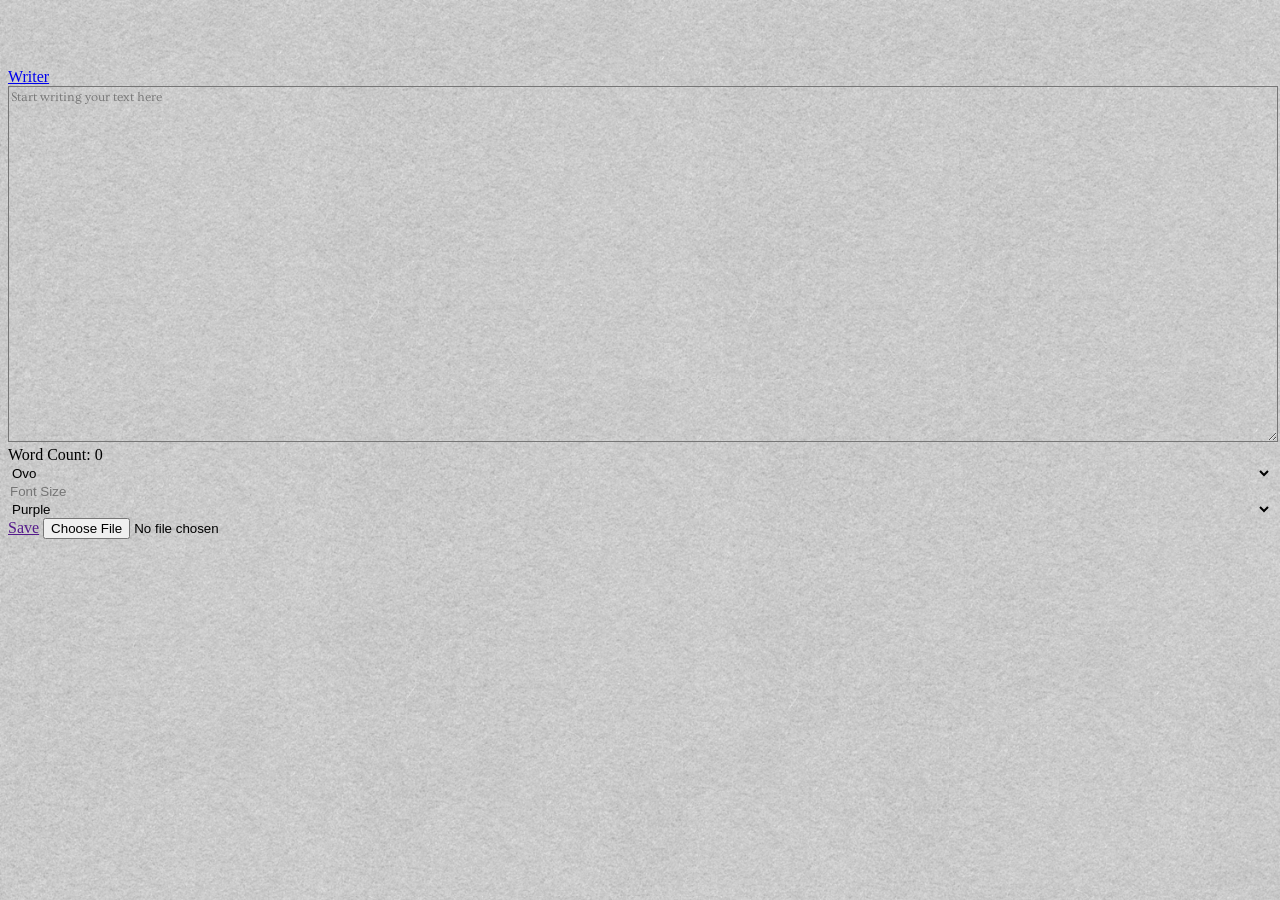
==== index.html @ 146314c7 "Phase 1: make the original app runnable again - Rename template.html to index.html - Load Bootstrap " ====
<!DOCTYPE html>
<!-- saved from url=(0066)http://twitter.github.com/bootstrap/examples/starter-template.html -->
<html lang="en"><head><meta http-equiv="Content-Type" content="text/html; charset=UTF-8">
    <meta charset="utf-8">
    <title>Writer App</title>
    <meta name="viewport" content="width=device-width, initial-scale=1.0">
    <meta name="description" content="">
    <meta name="author" content="">

    <!-- Le styles -->
    <link href="https://fonts.googleapis.com/css?family=Ovo|Muli|Karla|Lusitana" rel="stylesheet" type="text/css">
    <link href="css/bootstrap.min.css" rel="stylesheet">
    <link href="extra.css" rel="stylesheet">
    <style>
      body {
        padding-top: 60px; /* 60px to make the container go all the way to the bottom of the topbar */
      }
    </style>
    <link href="css/bootstrap-responsive.min.css" rel="stylesheet">

    <!-- Le fav and touch icons -->
    <link rel="shortcut icon" href="hidiousfavicon.ico">
  </head>

  <body class="background-felt">

    <div class="navbar navbar-fixed-top">
      <div class="navbar-inner">
        <div class="container">
          <a class="btn btn-navbar" data-toggle="collapse" data-target=".nav-collapse">
            <span class="icon-bar"></span>
            <span class="icon-bar"></span>
            <span class="icon-bar"></span>
          </a>
          <a class="brand" href="#">Writer</a>
        </div>
      </div>
    </div>

    <div class="container-fluid">
      <div class="row-fluid">
        <div class="span10">
            <textarea id="editor" class="font-ovo" placeholder="Start writing your text here"></textarea>
            <div>Word Count: <span id="word-count">0</span>
            </div>
        </div>
        <div class="span2">
            <form class="form" onsubmit="return false;">
                <select id="font-select" class="form-element" name="fonts">
                <option class="font-ovo" value="ovo">Ovo</option>
                <option class="font-muli" value="muli">Muli</option>
                <option class="font-karla" value="karla">Karla</option>
                <option class="font-lusatania" value="lusatania">Lusitana</option>
                </select>
                <input id="font-size" class="form-element" type="text" placeholder="Font Size">
                <select id="background-select" class="form-element" name="backgrounds">
                <option class="background-purple" value="purple">Purple</option>
                <option class="background-process" value="process">Process</option>
                <option class="background-felt" value="felt">Felt</option>
                </select>
                <!--<select id="music-select" class="form-element" name="music">
                <option class="music-one" value="one">Music1</option>
                <option class="music-two" value="two">Music2</option>
                </select>
                <audio controls>
                <source src="canton_Benbient-160.mp3" />
                </audio>-->
                <a id="save-button" class="btn" href="" download="MyAmbiWriterFile.txt">Save</a>
                <input type="file" id="files" name="files" onchange="loadFile(this)"/>
            </form>
        </div> <!-- /span2 -->
      </div> <!--/row -->

    </div> <!-- /container -->



    <!-- Le javascript
    ================================================== -->
    <!-- Placed at the end of the document so the pages load faster -->
    <script src="jquery-1.7.2.min.js"></script>
    <script src="js/bootstrap.min.js"></script>
    <script src="editor.js"></script>

  

</body></html>
---- extra.css ----
body {
    background-size: 100%;
    background-attachment:fixed;
}

#editor {
    resize:both;
    width:100%;
    height:350px;
    background: none;
}

.form-element {
    width:100%;
    border: none;
    background: none;
}


/** Font Families ***********************************************************/
/****************************************************************************/

.font-ovo {
    font-family: 'Ovo', serif;
}

.font-muli {
    font-family: 'Muli', sans-serif;
}

.font-karla {
    font-family: 'Karla', sans-serif;
}

.font-lusatania {
    font-family: 'Lusitana', serif;
}

/** Background Images *******************************************************/
/****************************************************************************/

.background-process {
    /* The original Flickr-hosted image is gone; a gradient stands in for it. */
    background-image:linear-gradient(135deg, #2c3e50, #4b6584, #778ca3);
}
.background-purple {
    background-image:url('purple_abstract.jpg');
}   
.background-felt {
    background-image:url('felt.png');
}
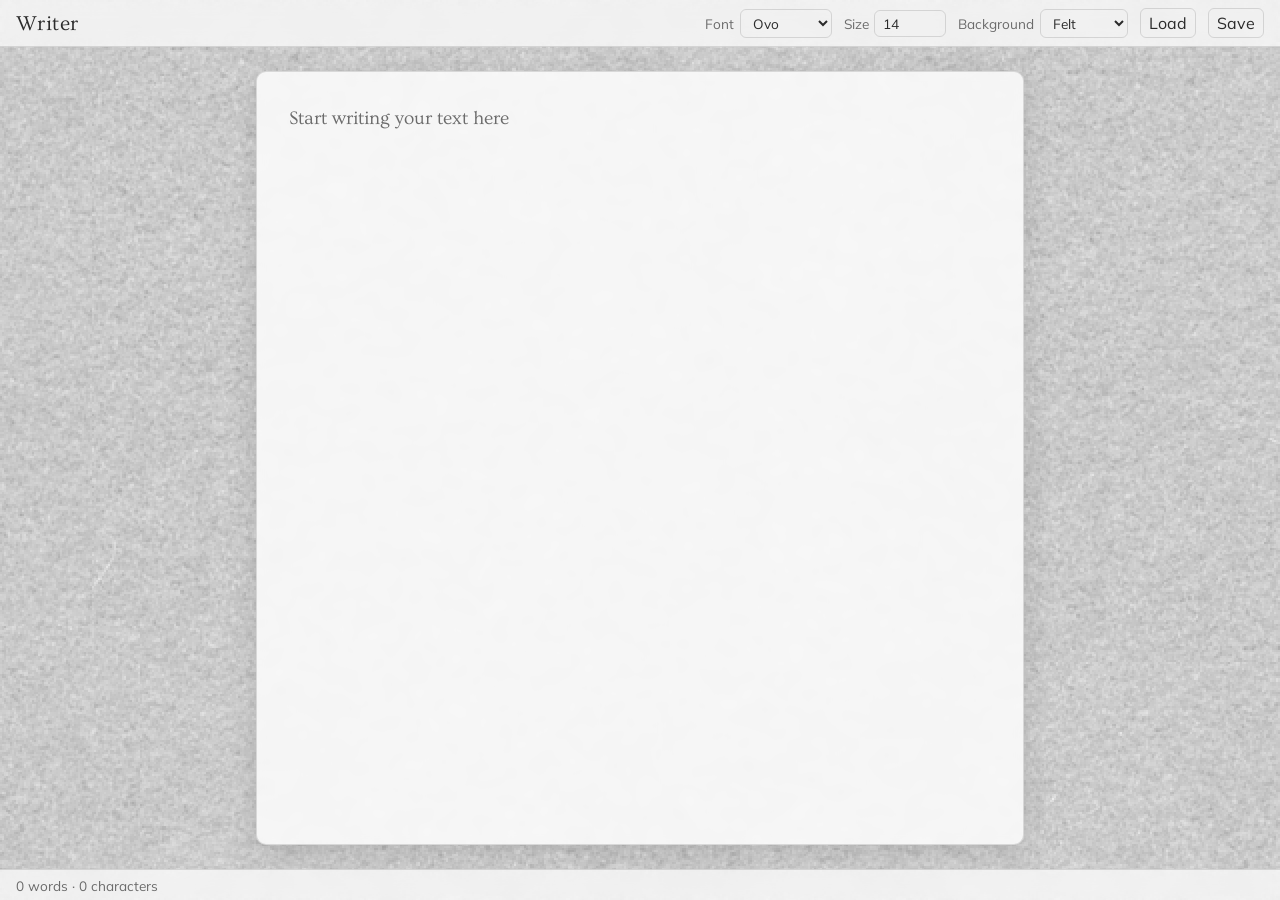
==== commit f779ab96: "Phase 2: dependency-free rewrite with autosave Rewrite the app as three small files (index.html, sty" ====
--- a/index.html
+++ b/index.html
@@ -1,87 +1,60 @@
 <!DOCTYPE html>
-<!-- saved from url=(0066)http://twitter.github.com/bootstrap/examples/starter-template.html -->
-<html lang="en"><head><meta http-equiv="Content-Type" content="text/html; charset=UTF-8">
+<html lang="en">
+<head>
     <meta charset="utf-8">
-    <title>Writer App</title>
+    <title>Writer</title>
     <meta name="viewport" content="width=device-width, initial-scale=1.0">
-    <meta name="description" content="">
-    <meta name="author" content="">
+    <meta name="description" content="A minimalist, distraction-free writing app that runs entirely in your browser.">
+    <link rel="icon" href="data:image/svg+xml,<svg xmlns=%22http://www.w3.org/2000/svg%22 viewBox=%220 0 100 100%22><text y=%22.9em%22 font-size=%2290%22>✒️</text></svg>">
+    <link rel="preconnect" href="https://fonts.googleapis.com">
+    <link rel="preconnect" href="https://fonts.gstatic.com" crossorigin>
+    <link href="https://fonts.googleapis.com/css?family=Ovo|Muli|Karla|Lusitana&display=swap" rel="stylesheet">
+    <link href="style.css" rel="stylesheet">
+</head>
 
-    <!-- Le styles -->
-    <link href="https://fonts.googleapis.com/css?family=Ovo|Muli|Karla|Lusitana" rel="stylesheet" type="text/css">
-    <link href="css/bootstrap.min.css" rel="stylesheet">
-    <link href="extra.css" rel="stylesheet">
-    <style>
-      body {
-        padding-top: 60px; /* 60px to make the container go all the way to the bottom of the topbar */
-      }
-    </style>
-    <link href="css/bootstrap-responsive.min.css" rel="stylesheet">
+<body class="theme-felt">
 
-    <!-- Le fav and touch icons -->
-    <link rel="shortcut icon" href="hidiousfavicon.ico">
-  </head>
+    <header class="toolbar">
+        <span class="brand">Writer</span>
+        <div class="controls">
+            <label>
+                <span class="control-label">Font</span>
+                <select id="font-select">
+                    <option value="ovo" selected>Ovo</option>
+                    <option value="muli">Muli</option>
+                    <option value="karla">Karla</option>
+                    <option value="lusitana">Lusitana</option>
+                </select>
+            </label>
+            <label>
+                <span class="control-label">Size</span>
+                <input id="font-size" type="number" min="10" max="48" step="1" value="14">
+            </label>
+            <label>
+                <span class="control-label">Background</span>
+                <select id="background-select">
+                    <option value="felt" selected>Felt</option>
+                    <option value="purple">Purple</option>
+                    <option value="process">Process</option>
+                    <option value="plain">Plain</option>
+                </select>
+            </label>
+            <button id="load-button" type="button" title="Load a text file">Load</button>
+            <button id="save-button" type="button" title="Save as a text file (Ctrl+S)">Save</button>
+            <input type="file" id="file-input" accept=".txt,.md,text/*" hidden>
+        </div>
+    </header>
 
-  <body class="background-felt">
+    <main class="sheet">
+        <textarea id="editor" class="font-ovo" placeholder="Start writing your text here" autofocus spellcheck="true"></textarea>
+    </main>
 
-    <div class="navbar navbar-fixed-top">
-      <div class="navbar-inner">
-        <div class="container">
-          <a class="btn btn-navbar" data-toggle="collapse" data-target=".nav-collapse">
-            <span class="icon-bar"></span>
-            <span class="icon-bar"></span>
-            <span class="icon-bar"></span>
-          </a>
-          <a class="brand" href="#">Writer</a>
-        </div>
-      </div>
-    </div>
+    <footer class="statusbar">
+        <span><span id="word-count">0</span> words · <span id="char-count">0</span> characters</span>
+        <span id="autosave-status" aria-live="polite"></span>
+    </footer>
 
-    <div class="container-fluid">
-      <div class="row-fluid">
-        <div class="span10">
-            <textarea id="editor" class="font-ovo" placeholder="Start writing your text here"></textarea>
-            <div>Word Count: <span id="word-count">0</span>
-            </div>
-        </div>
-        <div class="span2">
-            <form class="form" onsubmit="return false;">
-                <select id="font-select" class="form-element" name="fonts">
-                <option class="font-ovo" value="ovo">Ovo</option>
-                <option class="font-muli" value="muli">Muli</option>
-                <option class="font-karla" value="karla">Karla</option>
-                <option class="font-lusatania" value="lusatania">Lusitana</option>
-                </select>
-                <input id="font-size" class="form-element" type="text" placeholder="Font Size">
-                <select id="background-select" class="form-element" name="backgrounds">
-                <option class="background-purple" value="purple">Purple</option>
-                <option class="background-process" value="process">Process</option>
-                <option class="background-felt" value="felt">Felt</option>
-                </select>
-                <!--<select id="music-select" class="form-element" name="music">
-                <option class="music-one" value="one">Music1</option>
-                <option class="music-two" value="two">Music2</option>
-                </select>
-                <audio controls>
-                <source src="canton_Benbient-160.mp3" />
-                </audio>-->
-                <a id="save-button" class="btn" href="" download="MyAmbiWriterFile.txt">Save</a>
-                <input type="file" id="files" name="files" onchange="loadFile(this)"/>
-            </form>
-        </div> <!-- /span2 -->
-      </div> <!--/row -->
-
-    </div> <!-- /container -->
-
-
-
-    <!-- Le javascript
-    ================================================== -->
-    <!-- Placed at the end of the document so the pages load faster -->
-    <script src="jquery-1.7.2.min.js"></script>
-    <script src="js/bootstrap.min.js"></script>
     <script src="editor.js"></script>
 
-  
-
-</body></html>
+</body>
+</html>
--- a/style.css
+++ b/style.css
@@ -0,0 +1,179 @@
+:root {
+    --text: #2b2b2b;
+    --muted: #6b6b6b;
+    --sheet-bg: rgba(255, 255, 255, 0.82);
+    --bar-bg: rgba(255, 255, 255, 0.72);
+    --border: rgba(0, 0, 0, 0.12);
+    --accent: #5b5ea6;
+    --plain-bg: #f4f1ea;
+}
+
+@media (prefers-color-scheme: dark) {
+    :root {
+        --text: #e8e6e3;
+        --muted: #a5a29d;
+        --sheet-bg: rgba(24, 24, 28, 0.82);
+        --bar-bg: rgba(24, 24, 28, 0.72);
+        --border: rgba(255, 255, 255, 0.15);
+        --accent: #9b9ee0;
+        --plain-bg: #1d1d21;
+    }
+}
+
+* {
+    box-sizing: border-box;
+}
+
+body {
+    margin: 0;
+    min-height: 100vh;
+    display: flex;
+    flex-direction: column;
+    color: var(--text);
+    font-family: 'Muli', system-ui, sans-serif;
+    background-size: cover;
+    background-attachment: fixed;
+    background-position: center;
+}
+
+/** Backgrounds **************************************************************/
+
+.theme-felt {
+    background-image: url('felt.png');
+    background-size: auto;
+}
+
+.theme-purple {
+    background-image: url('purple_abstract.jpg');
+}
+
+/* The original "Process" photo was hotlinked from Flickr and is long gone;
+   this gradient stands in for it. */
+.theme-process {
+    background-image: linear-gradient(135deg, #2c3e50, #4b6584, #778ca3);
+}
+
+.theme-plain {
+    background-image: none;
+    background-color: var(--plain-bg);
+}
+
+/** Toolbar ******************************************************************/
+
+.toolbar {
+    display: flex;
+    align-items: center;
+    gap: 1rem;
+    flex-wrap: wrap;
+    padding: 0.5rem 1rem;
+    background: var(--bar-bg);
+    backdrop-filter: blur(8px);
+    border-bottom: 1px solid var(--border);
+}
+
+.brand {
+    font-family: 'Ovo', serif;
+    font-size: 1.3rem;
+    letter-spacing: 0.02em;
+}
+
+.controls {
+    display: flex;
+    align-items: center;
+    gap: 0.75rem;
+    flex-wrap: wrap;
+    margin-left: auto;
+}
+
+.controls label {
+    display: flex;
+    align-items: center;
+    gap: 0.35rem;
+    font-size: 0.85rem;
+    color: var(--muted);
+}
+
+.controls select,
+.controls input,
+.controls button {
+    font: inherit;
+    color: var(--text);
+    background: transparent;
+    border: 1px solid var(--border);
+    border-radius: 6px;
+    padding: 0.25rem 0.5rem;
+}
+
+.controls select option {
+    color: initial;
+    background: initial;
+}
+
+.controls input[type="number"] {
+    width: 4.5rem;
+}
+
+.controls button {
+    cursor: pointer;
+}
+
+.controls button:hover {
+    border-color: var(--accent);
+    color: var(--accent);
+}
+
+/** Editor *******************************************************************/
+
+.sheet {
+    flex: 1;
+    display: flex;
+    width: min(48rem, 100% - 2rem);
+    margin: 1.5rem auto;
+    background: var(--sheet-bg);
+    backdrop-filter: blur(4px);
+    border: 1px solid var(--border);
+    border-radius: 10px;
+    box-shadow: 0 8px 30px rgba(0, 0, 0, 0.12);
+}
+
+#editor {
+    flex: 1;
+    width: 100%;
+    padding: 2rem;
+    border: none;
+    resize: none;
+    background: none;
+    color: var(--text);
+    font-size: 14pt;
+    line-height: 1.6;
+    border-radius: 10px;
+}
+
+#editor:focus {
+    outline: none;
+}
+
+#editor::placeholder {
+    color: var(--muted);
+}
+
+/** Fonts ********************************************************************/
+
+.font-ovo      { font-family: 'Ovo', serif; }
+.font-muli     { font-family: 'Muli', sans-serif; }
+.font-karla    { font-family: 'Karla', sans-serif; }
+.font-lusitana { font-family: 'Lusitana', serif; }
+
+/** Status bar ***************************************************************/
+
+.statusbar {
+    display: flex;
+    justify-content: space-between;
+    gap: 1rem;
+    padding: 0.4rem 1rem;
+    font-size: 0.85rem;
+    color: var(--muted);
+    background: var(--bar-bg);
+    backdrop-filter: blur(8px);
+    border-top: 1px solid var(--border);
+}
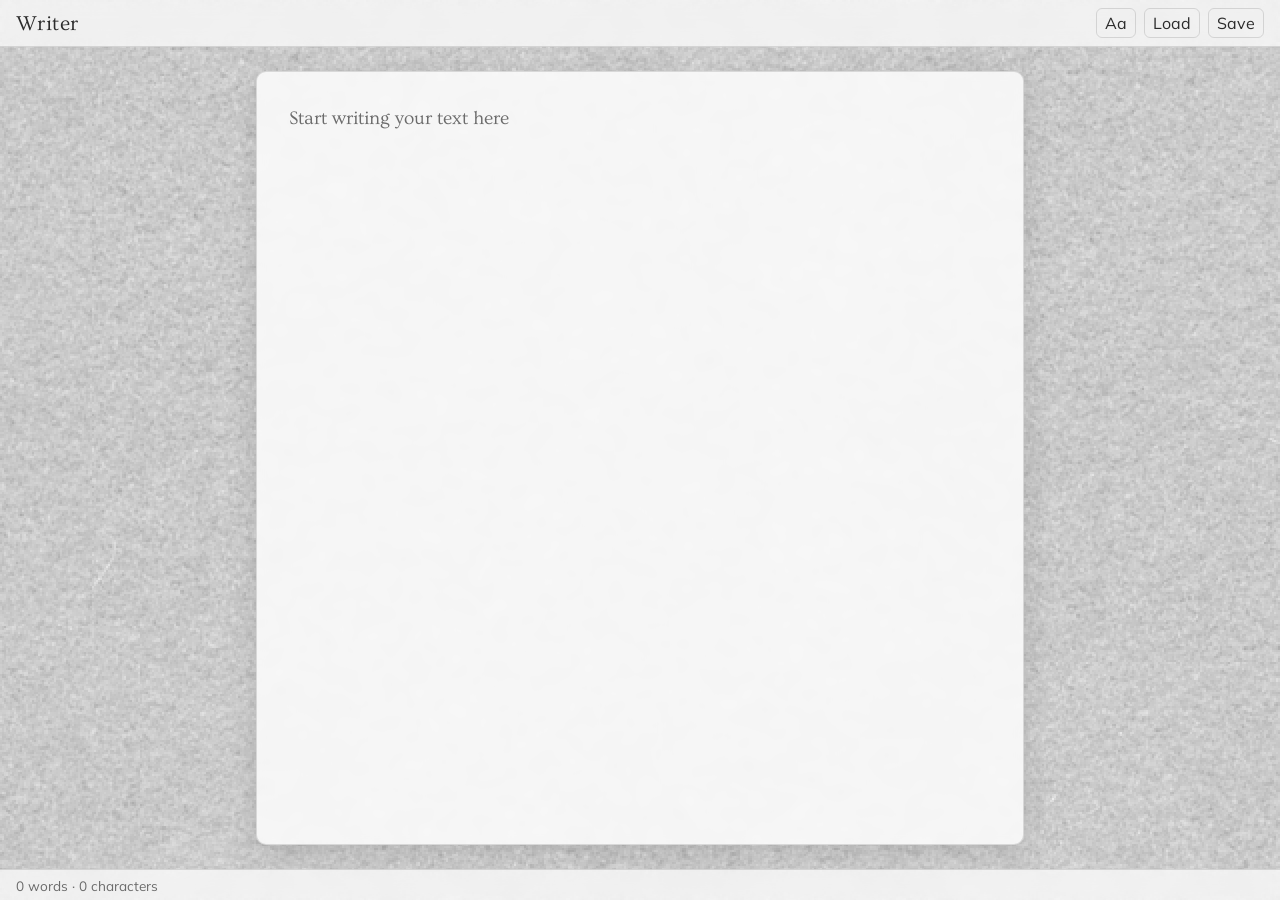
==== commit 025ee6b3: "Consolidate Font/Size/Background into an Aa settings popover Move the three labeled controls out of " ====
--- a/index.html
+++ b/index.html
@@ -16,29 +16,34 @@
 
     <header class="toolbar">
         <span class="brand">Writer</span>
-        <div class="controls">
-            <label>
-                <span class="control-label">Font</span>
-                <select id="font-select">
-                    <option value="ovo" selected>Ovo</option>
-                    <option value="muli">Muli</option>
-                    <option value="karla">Karla</option>
-                    <option value="lusitana">Lusitana</option>
-                </select>
-            </label>
-            <label>
-                <span class="control-label">Size</span>
-                <input id="font-size" type="number" min="10" max="48" step="1" value="14">
-            </label>
-            <label>
-                <span class="control-label">Background</span>
-                <select id="background-select">
-                    <option value="felt" selected>Felt</option>
-                    <option value="purple">Purple</option>
-                    <option value="process">Process</option>
-                    <option value="plain">Plain</option>
-                </select>
-            </label>
+        <div class="toolbar-actions">
+            <div class="settings">
+                <button id="settings-button" type="button" aria-haspopup="true" aria-expanded="false" aria-controls="settings-popover" title="Text settings">Aa</button>
+                <div id="settings-popover" class="settings-popover" role="dialog" aria-label="Text settings" hidden>
+                    <label>
+                        <span class="control-label">Font</span>
+                        <select id="font-select">
+                            <option value="ovo" selected>Ovo</option>
+                            <option value="muli">Muli</option>
+                            <option value="karla">Karla</option>
+                            <option value="lusitana">Lusitana</option>
+                        </select>
+                    </label>
+                    <label>
+                        <span class="control-label">Size</span>
+                        <input id="font-size" type="number" min="10" max="48" step="1" value="14">
+                    </label>
+                    <label>
+                        <span class="control-label">Background</span>
+                        <select id="background-select">
+                            <option value="felt" selected>Felt</option>
+                            <option value="purple">Purple</option>
+                            <option value="process">Process</option>
+                            <option value="plain">Plain</option>
+                        </select>
+                    </label>
+                </div>
+            </div>
             <button id="load-button" type="button" title="Load a text file">Load</button>
             <button id="save-button" type="button" title="Save as a text file (Ctrl+S)">Save</button>
             <input type="file" id="file-input" accept=".txt,.md,text/*" hidden>
--- a/style.css
+++ b/style.css
@@ -61,10 +61,11 @@
 /** Toolbar ******************************************************************/
 
 .toolbar {
+    position: relative;
     display: flex;
     align-items: center;
     gap: 1rem;
-    flex-wrap: wrap;
+    flex-wrap: nowrap;
     padding: 0.5rem 1rem;
     background: var(--bar-bg);
     backdrop-filter: blur(8px);
@@ -75,17 +76,17 @@
     font-family: 'Ovo', serif;
     font-size: 1.3rem;
     letter-spacing: 0.02em;
-}
-
-.controls {
+    white-space: nowrap;
+}
+
+.toolbar-actions {
     display: flex;
     align-items: center;
-    gap: 0.75rem;
-    flex-wrap: wrap;
+    gap: 0.5rem;
     margin-left: auto;
 }
 
-.controls label {
+.toolbar-actions label {
     display: flex;
     align-items: center;
     gap: 0.35rem;
@@ -93,9 +94,9 @@
     color: var(--muted);
 }
 
-.controls select,
-.controls input,
-.controls button {
+.toolbar-actions select,
+.toolbar-actions input,
+.toolbar-actions button {
     font: inherit;
     color: var(--text);
     background: transparent;
@@ -104,22 +105,55 @@
     padding: 0.25rem 0.5rem;
 }
 
-.controls select option {
+.toolbar-actions select option {
     color: initial;
     background: initial;
 }
 
-.controls input[type="number"] {
+.toolbar-actions input[type="number"] {
     width: 4.5rem;
 }
 
-.controls button {
+.toolbar-actions button {
     cursor: pointer;
 }
 
-.controls button:hover {
+.toolbar-actions button:hover {
     border-color: var(--accent);
     color: var(--accent);
+}
+
+/** Settings popover ***********************************************************/
+
+#settings-button[aria-expanded="true"] {
+    border-color: var(--accent);
+    color: var(--accent);
+}
+
+.settings-popover {
+    position: absolute;
+    top: 100%;
+    right: 1rem;
+    margin-top: 0.5rem;
+    display: flex;
+    flex-direction: column;
+    gap: 0.6rem;
+    min-width: 12rem;
+    padding: 0.75rem;
+    background: var(--bar-bg);
+    backdrop-filter: blur(8px);
+    border: 1px solid var(--border);
+    border-radius: 10px;
+    box-shadow: 0 8px 30px rgba(0, 0, 0, 0.12);
+    z-index: 20;
+}
+
+.settings-popover[hidden] {
+    display: none;
+}
+
+.settings-popover label {
+    justify-content: space-between;
 }
 
 /** Editor *******************************************************************/
@@ -177,3 +211,25 @@
     backdrop-filter: blur(8px);
     border-top: 1px solid var(--border);
 }
+
+/** Distraction-free writing mode *********************************************
+ * While the user is actively typing, the toolbar and status bar fade to
+ * near-invisible so the chrome defers to the text. They return on mouse
+ * movement, touch, focus leaving the editor, or by hovering a faded bar. */
+
+.writing .toolbar,
+.writing .statusbar {
+    opacity: 0.05;
+}
+
+.writing .toolbar:hover,
+.writing .statusbar:hover {
+    opacity: 1;
+}
+
+@media (prefers-reduced-motion: no-preference) {
+    .toolbar,
+    .statusbar {
+        transition: opacity 0.4s ease;
+    }
+}
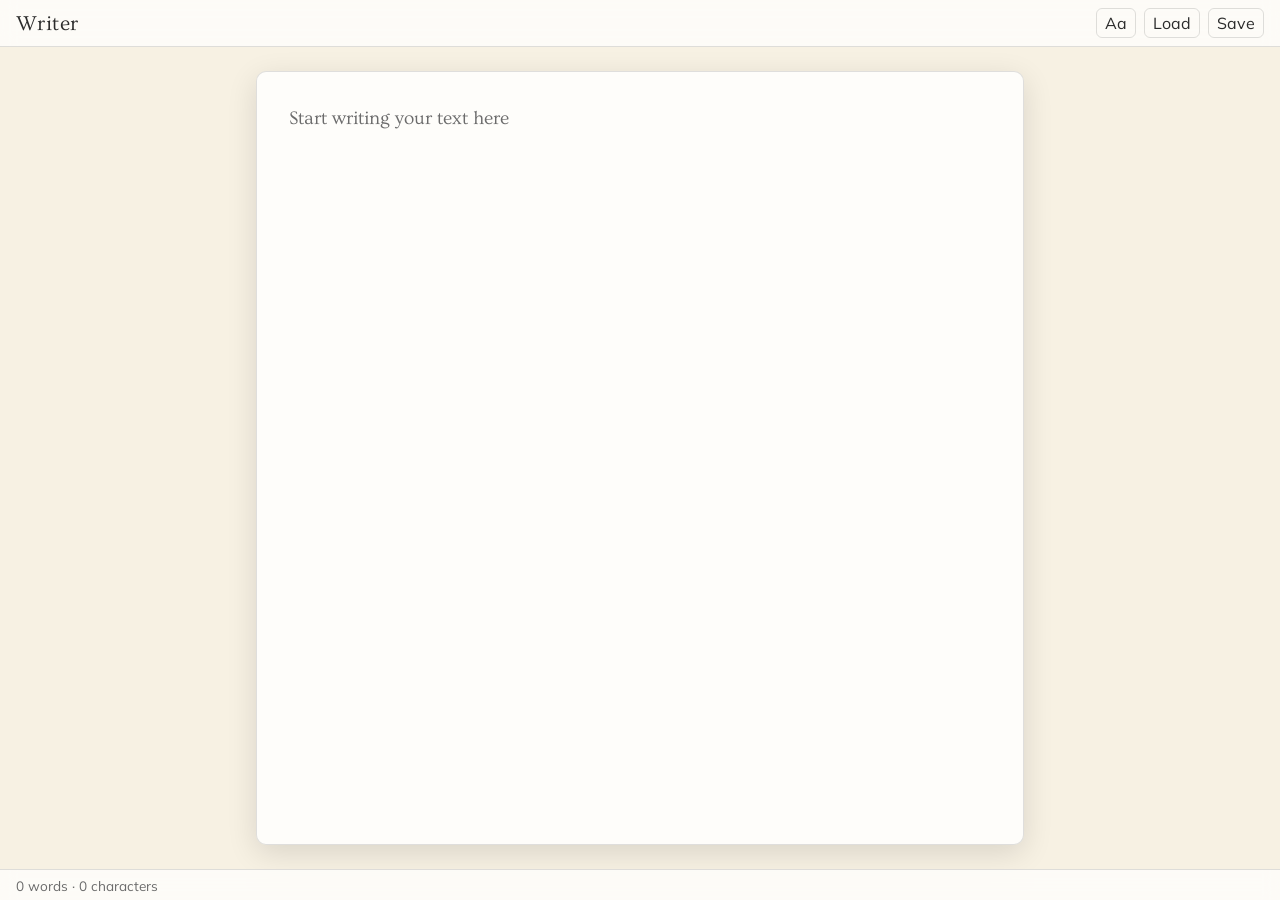
==== commit dbbb43f3: "Warm the felt theme, default to Plain, add a Midnight theme Layer a subtle warm gradient over felt.p" ====
--- a/index.html
+++ b/index.html
@@ -12,7 +12,7 @@
     <link href="style.css" rel="stylesheet">
 </head>
 
-<body class="theme-felt">
+<body class="theme-plain">
 
     <header class="toolbar">
         <span class="brand">Writer</span>
@@ -29,17 +29,22 @@
                             <option value="lusitana">Lusitana</option>
                         </select>
                     </label>
-                    <label>
-                        <span class="control-label">Size</span>
-                        <input id="font-size" type="number" min="10" max="48" step="1" value="14">
-                    </label>
+                    <div class="control-row">
+                        <span class="control-label" id="font-size-label">Size</span>
+                        <div class="stepper" role="group" aria-labelledby="font-size-label">
+                            <button type="button" id="font-size-decrease" class="stepper-button" aria-label="Decrease font size">A&minus;</button>
+                            <span id="font-size-value" class="stepper-value" aria-live="polite">14</span>
+                            <button type="button" id="font-size-increase" class="stepper-button" aria-label="Increase font size">A+</button>
+                        </div>
+                    </div>
                     <label>
                         <span class="control-label">Background</span>
                         <select id="background-select">
-                            <option value="felt" selected>Felt</option>
+                            <option value="felt">Felt</option>
                             <option value="purple">Purple</option>
                             <option value="process">Process</option>
-                            <option value="plain">Plain</option>
+                            <option value="plain" selected>Plain</option>
+                            <option value="midnight">Midnight</option>
                         </select>
                     </label>
                 </div>
@@ -55,7 +60,7 @@
     </main>
 
     <footer class="statusbar">
-        <span><span id="word-count">0</span> words · <span id="char-count">0</span> characters</span>
+        <span><span id="word-count">0</span> words · <span id="char-count">0</span> characters<span id="reading-time"></span></span>
         <span id="autosave-status" aria-live="polite"></span>
     </footer>
 
--- a/style.css
+++ b/style.css
@@ -4,17 +4,23 @@
     --sheet-bg: rgba(255, 255, 255, 0.82);
     --bar-bg: rgba(255, 255, 255, 0.72);
     --border: rgba(0, 0, 0, 0.12);
+    --sheet-border: var(--border);
+    --sheet-shadow: 0 8px 30px rgba(0, 0, 0, 0.12);
     --accent: #5b5ea6;
-    --plain-bg: #f4f1ea;
+    --plain-bg: #f7f1e3;
 }
 
 @media (prefers-color-scheme: dark) {
     :root {
         --text: #e8e6e3;
         --muted: #a5a29d;
-        --sheet-bg: rgba(24, 24, 28, 0.82);
+        /* Lifted a couple of shades above --plain-bg (#1d1d21) so the sheet
+           reads as a distinct surface instead of blending into the page. */
+        --sheet-bg: rgba(52, 52, 59, 0.88);
         --bar-bg: rgba(24, 24, 28, 0.72);
         --border: rgba(255, 255, 255, 0.15);
+        --sheet-border: rgba(255, 255, 255, 0.28);
+        --sheet-shadow: 0 10px 34px rgba(0, 0, 0, 0.55);
         --accent: #9b9ee0;
         --plain-bg: #1d1d21;
     }
@@ -38,9 +44,11 @@
 
 /** Backgrounds **************************************************************/
 
+/* felt.png reads gray/gloomy on its own; a low-opacity warm gradient layered
+   on top gives it a gentle warm cast without touching the image itself. */
 .theme-felt {
-    background-image: url('felt.png');
-    background-size: auto;
+    background-image: linear-gradient(160deg, rgba(255, 176, 102, 0.18), rgba(255, 138, 61, 0.08)), url('felt.png');
+    background-size: cover, auto;
 }
 
 .theme-purple {
@@ -56,6 +64,12 @@
 .theme-plain {
     background-image: none;
     background-color: var(--plain-bg);
+}
+
+/* A deep, modern dark gradient so dark-background writing is a deliberate
+   choice, independent of the OS color scheme. */
+.theme-midnight {
+    background-image: linear-gradient(135deg, #0d1024, #171b3a, #232a52);
 }
 
 /** Toolbar ******************************************************************/
@@ -86,7 +100,8 @@
     margin-left: auto;
 }
 
-.toolbar-actions label {
+.toolbar-actions label,
+.toolbar-actions .control-row {
     display: flex;
     align-items: center;
     gap: 0.35rem;
@@ -108,10 +123,6 @@
 .toolbar-actions select option {
     color: initial;
     background: initial;
-}
-
-.toolbar-actions input[type="number"] {
-    width: 4.5rem;
 }
 
 .toolbar-actions button {
@@ -152,8 +163,36 @@
     display: none;
 }
 
-.settings-popover label {
+.settings-popover label,
+.settings-popover .control-row {
     justify-content: space-between;
+}
+
+.stepper {
+    display: flex;
+    align-items: center;
+    gap: 0.4rem;
+}
+
+.stepper-button {
+    line-height: 1;
+    padding: 0.25rem 0.45rem;
+}
+
+.stepper-button:disabled {
+    opacity: 0.35;
+    cursor: not-allowed;
+}
+
+.stepper-button:disabled:hover {
+    border-color: var(--border);
+    color: var(--text);
+}
+
+.stepper-value {
+    min-width: 1.6rem;
+    text-align: center;
+    font-variant-numeric: tabular-nums;
 }
 
 /** Editor *******************************************************************/
@@ -165,9 +204,9 @@
     margin: 1.5rem auto;
     background: var(--sheet-bg);
     backdrop-filter: blur(4px);
-    border: 1px solid var(--border);
+    border: 1px solid var(--sheet-border);
     border-radius: 10px;
-    box-shadow: 0 8px 30px rgba(0, 0, 0, 0.12);
+    box-shadow: var(--sheet-shadow);
 }
 
 #editor {
@@ -212,6 +251,17 @@
     border-top: 1px solid var(--border);
 }
 
+/* Autosave/restore status is a brief, quiet aside — hidden by default and
+ * only shown momentarily via the .visible class (see showStatus() in
+ * editor.js), rather than permanently narrating what the app is doing. */
+#autosave-status {
+    opacity: 0;
+}
+
+#autosave-status.visible {
+    opacity: 1;
+}
+
 /** Distraction-free writing mode *********************************************
  * While the user is actively typing, the toolbar and status bar fade to
  * near-invisible so the chrome defers to the text. They return on mouse
@@ -232,4 +282,8 @@
     .statusbar {
         transition: opacity 0.4s ease;
     }
-}
+
+    #autosave-status {
+        transition: opacity 0.6s ease;
+    }
+}
